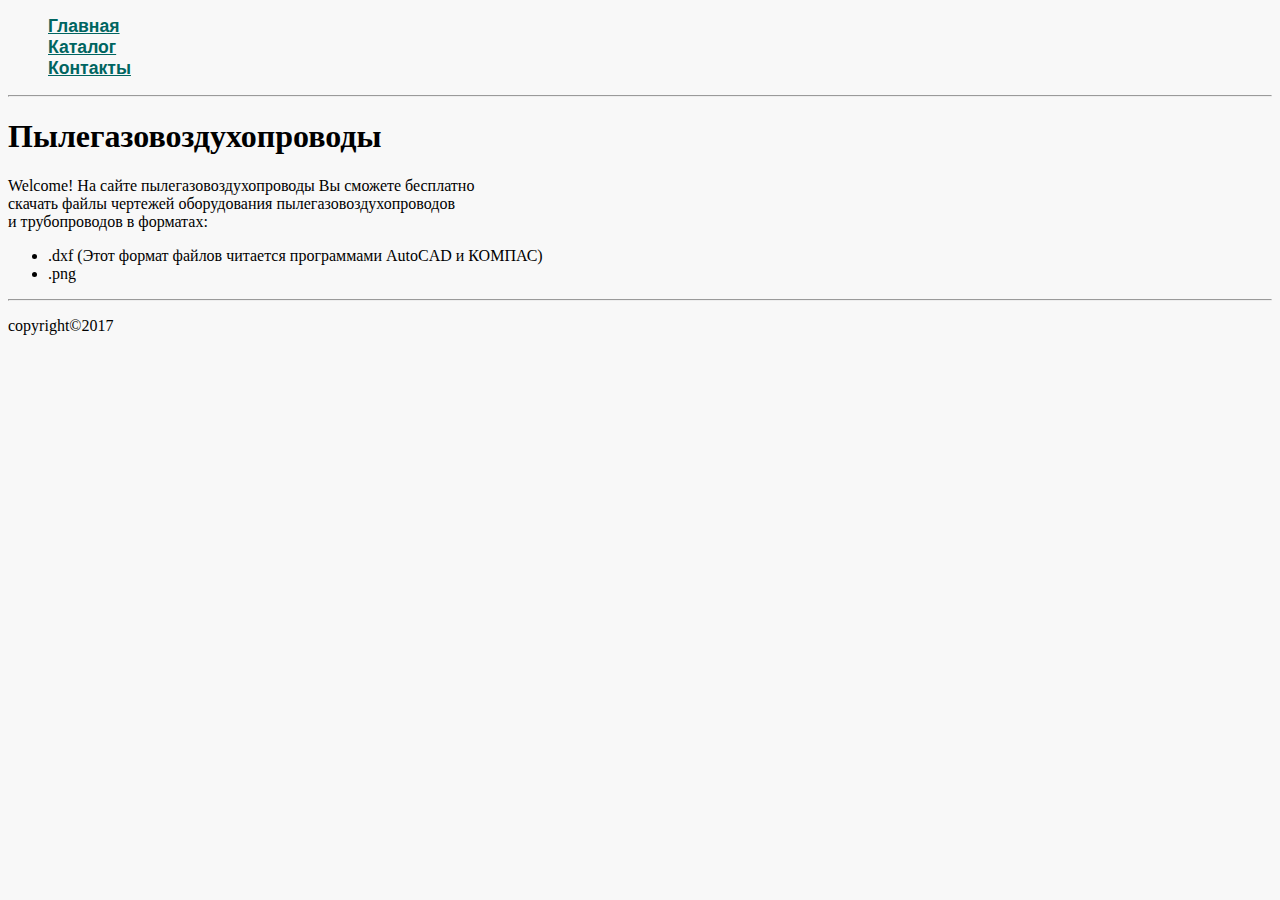
==== index.html @ a94ad345 "определил стили текста в меню сайта и убрал из него указатели списка" ====
<!DOCTYPE html>
<html lang="ru">
<head>
    <meta charset="UTF-8">
    <title>чертежи оборудования для пылегазовоздухопроводов в автокаде, компасе</title>
    <link rel="stylesheet" href="css/style.css" type="text/css">
</head>
<body>
    <ol class="menu">
        <li>
            <a href="index.html">Главная</a>
        </li>
        <li>
            <a href="catalog.html">Каталог</a>
        </li>
        <li>
            <a href="contacts.html">Контакты</a>
        </li>
    </ol>
    <hr>
    
    <h1>Пылегазовоздухопроводы</h1>
    <p>
        Welcome! На&nbsp;сайте пылегазовоздухопроводы&nbsp;Вы сможете бесплатно <br>
        скачать файлы чертежей оборудования пылегазовоздухопроводов <br>
        и&nbsp;трубопроводов в&nbsp;форматах: 
    </p>
    <ul>
        <li>
            .dxf (Этот формат файлов читается программами AutoCAD и&nbsp;КОМПАС) 
        </li>
        <li>.png</li>
    </ul>
        
    <footer>
       <hr>
        <p>copyright&copy;2017</p>
    </footer>
</body>
</html>
---- css/style.css ----
body {
    background-color: #f8f8f8;
}

/* изображение в каталоге */
.img_catalog { 
    width: 200px; 
}

/* изображение на странице товара */
.img_product {
    width: 391px;
}

/* меню сайта */
.menu li {
    list-style-type: none;
}

/* текст меню сайта */
.menu li a {
    color: #006561;
    font-size: 1.1em;
    font-weight: bold;
    font-family: Arial;
}
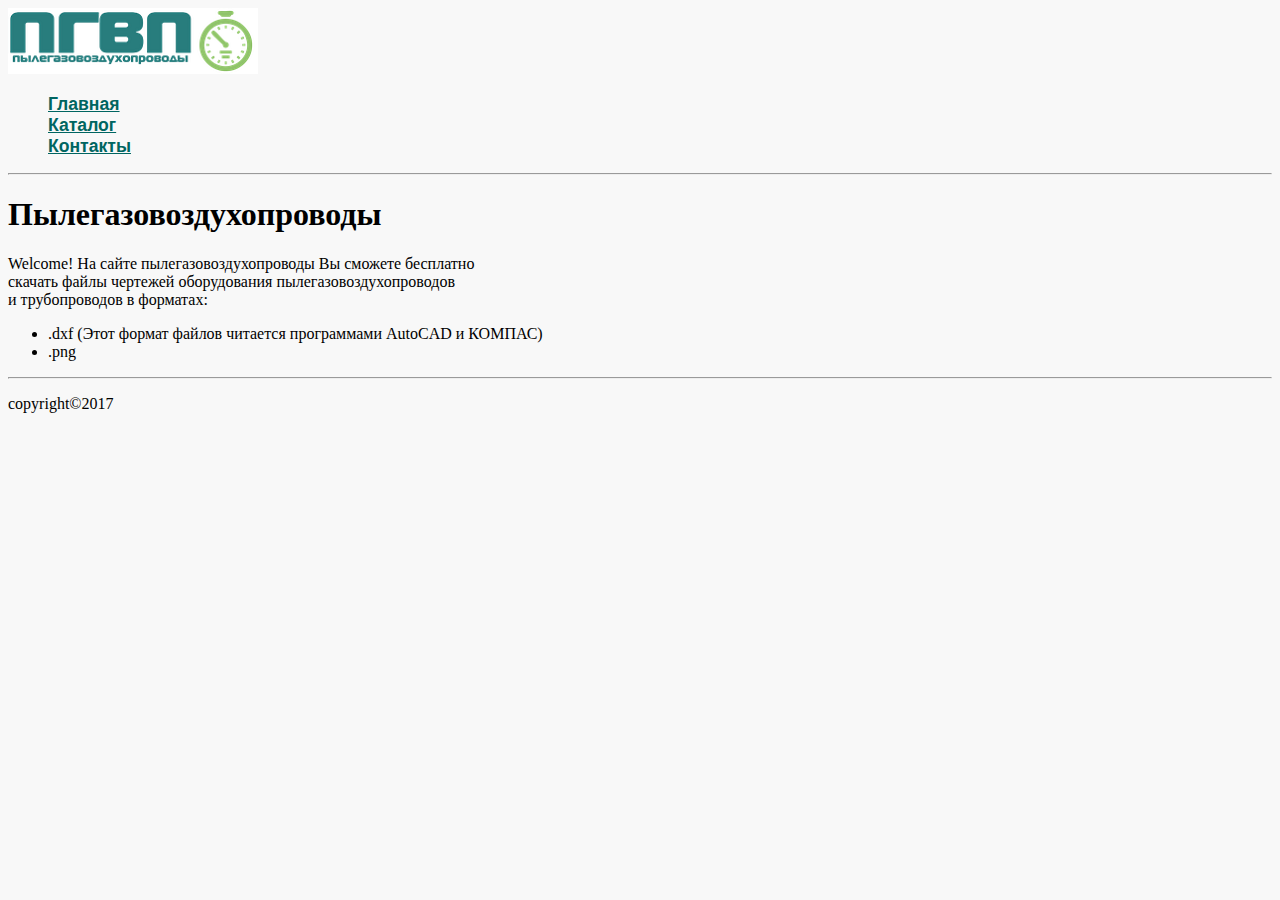
==== commit 9b460bce: "Добавил блок header, в нем меню. Сделал изменение цвета ссылок, при наведении на пункты меню. Перед " ====
--- a/index.html
+++ b/index.html
@@ -6,18 +6,23 @@
     <link rel="stylesheet" href="css/style.css" type="text/css">
 </head>
 <body>
-    <ol class="menu">
-        <li>
-            <a href="index.html">Главная</a>
-        </li>
-        <li>
-            <a href="catalog.html">Каталог</a>
-        </li>
-        <li>
-            <a href="contacts.html">Контакты</a>
-        </li>
-    </ol>
-    <hr>
+   <div class="header">
+        <a href="index.html">
+            <img src="img/logo.png" alt="логотип сайта пгвп" title="пылегазовоздухопроводы лого">
+        </a>
+        <ol class="menu">
+            <li>
+                <a href="index.html">Главная</a>
+            </li>
+            <li>
+                <a href="catalog.html">Каталог</a>
+            </li>
+            <li>
+                <a href="contacts.html">Контакты</a>
+            </li>
+        </ol>
+        <hr>
+    </div>
     
     <h1>Пылегазовоздухопроводы</h1>
     <p>
--- a/css/style.css
+++ b/css/style.css
@@ -10,6 +10,12 @@
 /* изображение на странице товара */
 .img_product {
     width: 391px;
+    outline: 2px solid #1D7471; 
+}
+
+/* логотип сайта */
+.header img {
+    width: 250px;
 }
 
 /* меню сайта */
@@ -18,9 +24,66 @@
 }
 
 /* текст меню сайта */
-.menu li a {
+.menu a {
     color: #006561;
     font-size: 1.1em;
     font-weight: bold;
     font-family: Arial;
 }
+
+.menu li:hover a {
+    color: #33CDC7;
+}
+
+/* страница товара */
+/* заголовки страницы товара */
+.product h1, 
+h2, 
+h3 { 
+    color: black; 
+    font-size: 18px;
+    font-weight: 400;
+    background-color: #eaeaea; 
+}
+
+/* краткое описание товара */
+.product .short_description {
+    color: #707070;
+    font-size: 14px;
+    font-style: italic;
+    line-height: 16px;
+}
+
+/* подробное описание товара */
+.product .description {
+    color: #484343;
+    font-size: 16px;
+    font-weight: 400;
+    line-height: 24px;
+    text-align: left;
+}
+
+/* характеристики товара 
+.product:not(.menu) li { */
+.product-characteristic li {
+    color: #585353;
+    font-family: serif;
+    list-style: square; 
+    list-style-image: url("../img/gantel.jpg");
+}
+
+/* страница контакты */
+/* поля формы */
+.question input[type="text"], 
+textarea {
+    color: #1D7471;
+    font-style: italic;
+    font-size: 1em;
+    font-family: "Times New Roman", serif, Verdana;
+}
+
+/* поля формы */
+.question input[type="text"] {
+    width: 300px; 
+    height: 20px;
+}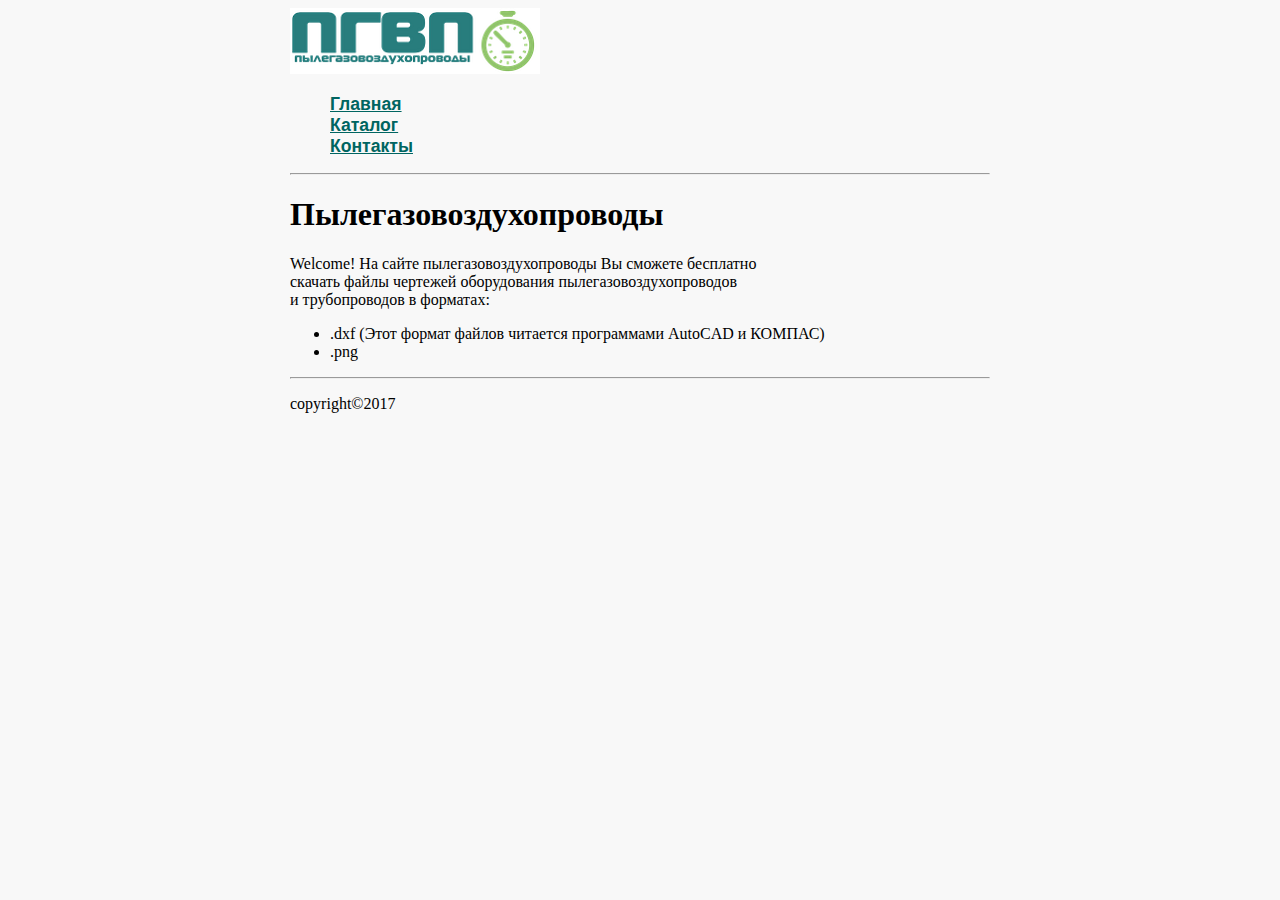
==== commit abbedd8e: "Сделал главный блок с классом .container, задал ему ширину и отцентрировал." ====
--- a/index.html
+++ b/index.html
@@ -6,6 +6,7 @@
     <link rel="stylesheet" href="css/style.css" type="text/css">
 </head>
 <body>
+<div class="container">
    <div class="header">
         <a href="index.html">
             <img src="img/logo.png" alt="логотип сайта пгвп" title="пылегазовоздухопроводы лого">
@@ -36,10 +37,11 @@
         </li>
         <li>.png</li>
     </ul>
-        
-    <footer>
+       
+    <div class="footer">
        <hr>
         <p>copyright&copy;2017</p>
-    </footer>
+    </div>
+</div>
 </body>
 </html>--- a/css/style.css
+++ b/css/style.css
@@ -1,5 +1,10 @@
 body {
     background-color: #f8f8f8;
+}
+
+.container {
+    width: 700px;
+    margin: 0 auto;
 }
 
 /* изображение в каталоге */
@@ -11,6 +16,12 @@
 .img_product {
     width: 391px;
     outline: 2px solid #1D7471; 
+}
+
+/* при наведении курсора на изображение
+на странице товара рамка исчезает */
+.img_product:hover {
+    outline: none;
 }
 
 /* логотип сайта */
@@ -31,7 +42,7 @@
     font-family: Arial;
 }
 
-.menu li:hover a {
+.menu a:hover {
     color: #33CDC7;
 }
 
@@ -44,6 +55,12 @@
     font-size: 18px;
     font-weight: 400;
     background-color: #eaeaea; 
+}
+
+/* Первые буквы страницы товара */
+.product p:first-letter {
+    font-size: 20px;
+    color: #AA2A53;
 }
 
 /* краткое описание товара */
@@ -63,8 +80,7 @@
     text-align: left;
 }
 
-/* характеристики товара 
-.product:not(.menu) li { */
+/* характеристики товара */
 .product-characteristic li {
     color: #585353;
     font-family: serif;
@@ -72,18 +88,62 @@
     list-style-image: url("../img/gantel.jpg");
 }
 
+/* таблица характеристик товара */
+.product table {
+    border: 1px solid #1D7471;
+    border-collapse: collapse;
+}
+
+/* ячейки таблицы характеристик товара */
+.product td,
+th {
+    border: 1px solid #1D7471;
+    text-align: center;
+    vertical-align: center;
+    padding: 5px;
+}
+
+/* верхний ряд таблицы характеристик товара */
+.product th {
+    height: 50px;
+    background-color: #5CCDC9;
+}
+
+/* строчки таблицы желтым цветом */
+.product tr:nth-child(2n+1) {
+    background-color: #FFDB73;
+}
+
+/* ширина столбца таблицы Жесткость линз */
+.product .table_hardness {
+    width: 90px;
+}
+
+/* ширина столбца таблицы Компенсирующая способность */
+.product .table_offset {
+    width: 140px;
+}
+
 /* страница контакты */
-/* поля формы */
+/* шрифт текстовых полей формы */
 .question input[type="text"], 
 textarea {
     color: #1D7471;
     font-style: italic;
     font-size: 1em;
     font-family: "Times New Roman", serif, Verdana;
+    text-transform: capitalize; 
 }
 
-/* поля формы */
+/* размер текстовых полей формы */
 .question input[type="text"] {
     width: 300px; 
     height: 20px;
+}
+
+/* изменение цвета текстового поля e-mail */
+.question input[type="email"]:focus {
+    color: #93002F;
+    border-color: #93002F;
+    background-color: #FFDB73;
 }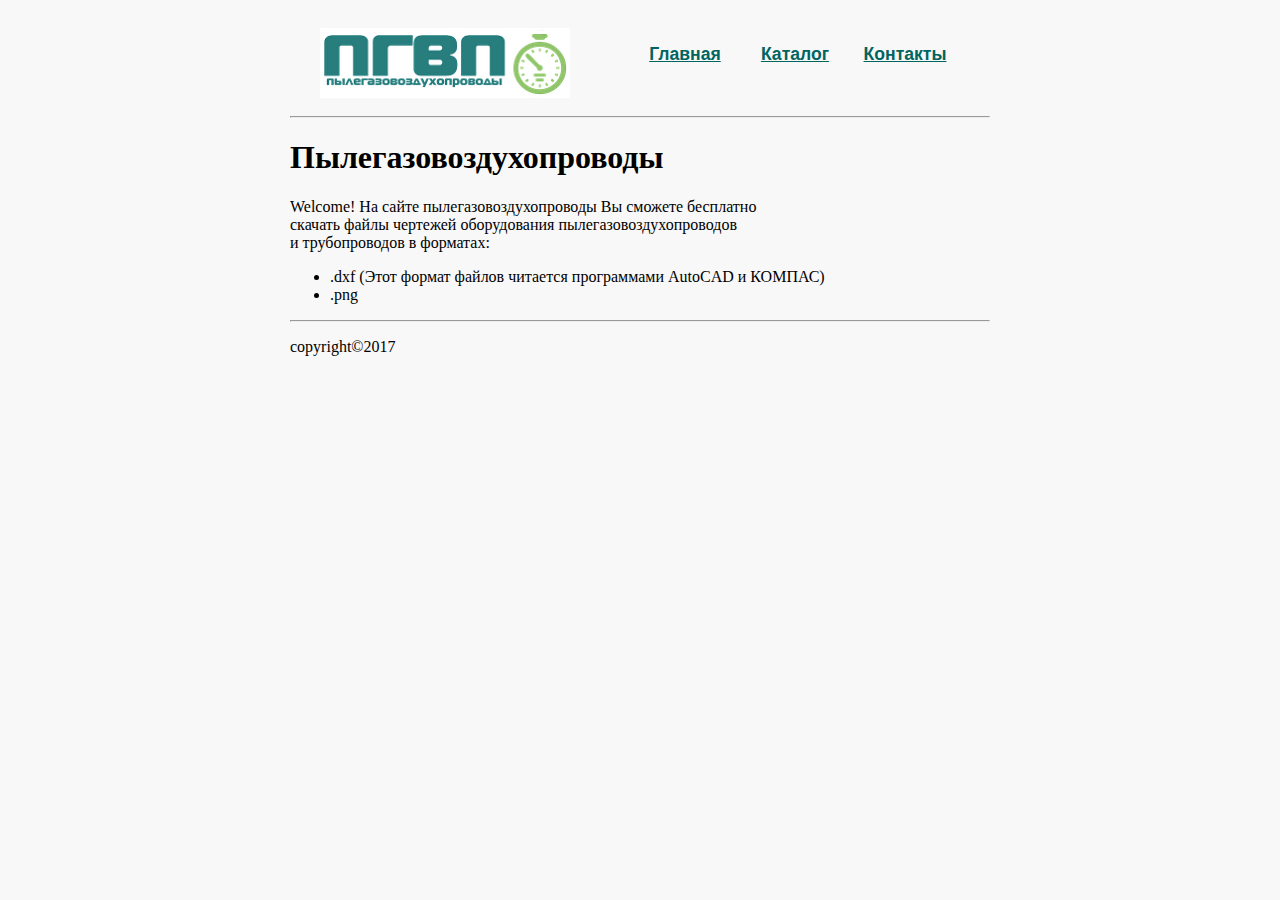
==== commit 69e4ead9: "Сделал горизонтальное меню и лого. Отодвинул их от краев." ====
--- a/index.html
+++ b/index.html
@@ -8,22 +8,26 @@
 <body>
 <div class="container">
    <div class="header">
-        <a href="index.html">
-            <img src="img/logo.png" alt="логотип сайта пгвп" title="пылегазовоздухопроводы лого">
-        </a>
-        <ol class="menu">
-            <li>
-                <a href="index.html">Главная</a>
-            </li>
-            <li>
-                <a href="catalog.html">Каталог</a>
-            </li>
-            <li>
+        <div class="logo">
+            <a href="index.html">
+                <img src="img/logo.png" alt="логотип сайта пгвп" title="пылегазовоздухопроводы лого">
+            </a>
+        </div>
+        <div class="menu">
+            <ol>
+                <li>
+                    <a href="index.html">Главная</a>
+                </li>
+                <li>
+                    <a href="catalog.html">Каталог</a>
+                </li>
+                <li>
                 <a href="contacts.html">Контакты</a>
-            </li>
-        </ol>
-        <hr>
+                </li>
+            </ol>
+        </div>
     </div>
+    <hr>
     
     <h1>Пылегазовоздухопроводы</h1>
     <p>
--- a/css/style.css
+++ b/css/style.css
@@ -5,6 +5,49 @@
 .container {
     width: 700px;
     margin: 0 auto;
+}
+
+/* чердак сайта с лого и меню */
+.header {
+    display: flex;
+    justify-content: space-between;
+    height: 100px;
+}
+
+/* логотип сайта */
+.logo {
+    width: 250px;
+    height: 70px;
+    margin-top: 20px;
+    margin-left: 30px;
+}
+
+/* меню сайта */
+.menu {
+    margin-top: 20px;
+    margin-right: 30px;
+}
+
+/* пункты списка меню */
+.menu li {
+    float: left;
+    list-style-type: none;
+    width: 110px;
+    height: 40px;
+    text-align: center;
+}
+
+/* ссылки меню сайта */
+.menu a {
+    color: #006561;
+    font-size: 1.1em;
+    font-weight: bold;
+    font-family: Arial;
+}
+
+/* подсветка ссылок меню */
+.menu a:hover {
+    color: #33CDC7;
 }
 
 /* изображение в каталоге */
@@ -24,27 +67,6 @@
     outline: none;
 }
 
-/* логотип сайта */
-.header img {
-    width: 250px;
-}
-
-/* меню сайта */
-.menu li {
-    list-style-type: none;
-}
-
-/* текст меню сайта */
-.menu a {
-    color: #006561;
-    font-size: 1.1em;
-    font-weight: bold;
-    font-family: Arial;
-}
-
-.menu a:hover {
-    color: #33CDC7;
-}
 
 /* страница товара */
 /* заголовки страницы товара */
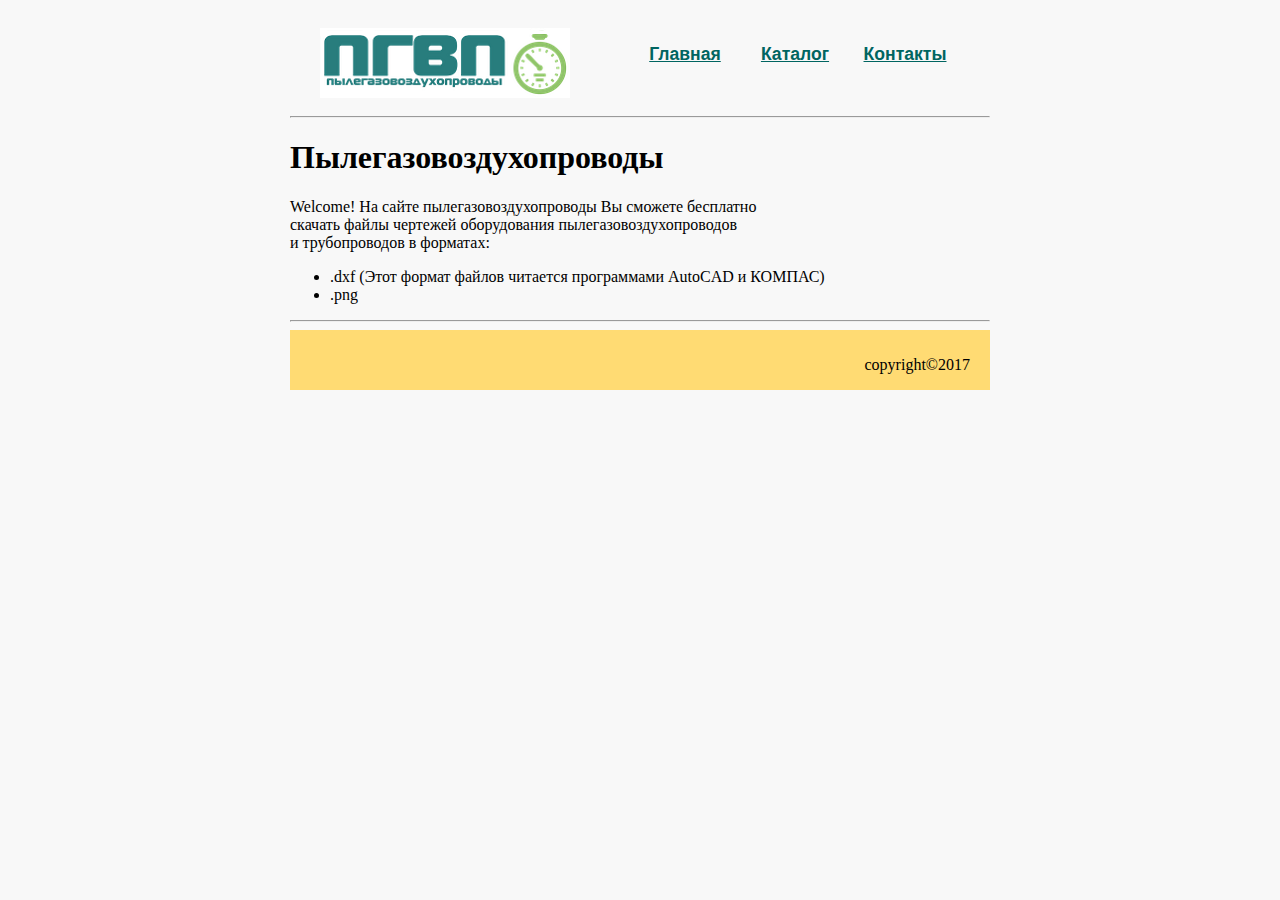
==== commit 38afb11f: "Задал высоту подвалу сайта (.footer), цвет фона и сместил текст" ====
--- a/index.html
+++ b/index.html
@@ -41,9 +41,9 @@
         </li>
         <li>.png</li>
     </ul>
-       
+      
+    <hr>
     <div class="footer">
-       <hr>
         <p>copyright&copy;2017</p>
     </div>
 </div>
--- a/css/style.css
+++ b/css/style.css
@@ -50,6 +50,19 @@
     color: #33CDC7;
 }
 
+/* подвал сайта */
+.footer {
+    height: 50px;
+    background-color: #FFDB73;
+    padding-right: 20px;
+    padding-top: 10px;
+}
+
+/* текст в подвале сайта смещен вправо */
+.footer p {
+    text-align: right;
+}
+
 /* изображение в каталоге */
 .img_catalog { 
     width: 200px; 
@@ -66,7 +79,6 @@
 .img_product:hover {
     outline: none;
 }
-
 
 /* страница товара */
 /* заголовки страницы товара */
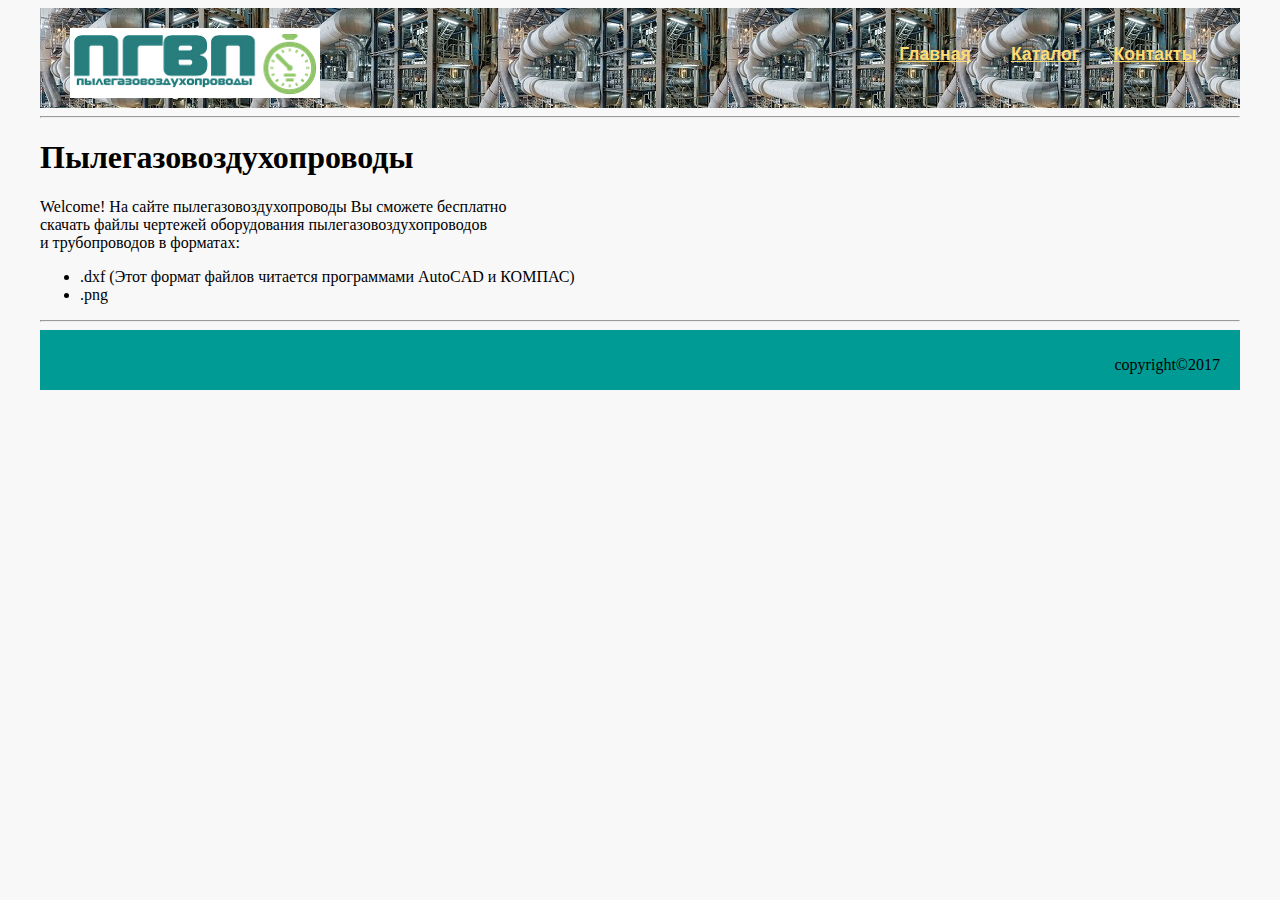
==== commit 85aaab28: "ok" ====
--- a/index.html
+++ b/index.html
@@ -22,25 +22,27 @@
                     <a href="catalog.html">Каталог</a>
                 </li>
                 <li>
-                <a href="contacts.html">Контакты</a>
+                    <a href="contacts.html">Контакты</a>
                 </li>
             </ol>
         </div>
     </div>
     <hr>
     
-    <h1>Пылегазовоздухопроводы</h1>
-    <p>
-        Welcome! На&nbsp;сайте пылегазовоздухопроводы&nbsp;Вы сможете бесплатно <br>
-        скачать файлы чертежей оборудования пылегазовоздухопроводов <br>
-        и&nbsp;трубопроводов в&nbsp;форматах: 
-    </p>
-    <ul>
-        <li>
-            .dxf (Этот формат файлов читается программами AutoCAD и&nbsp;КОМПАС) 
-        </li>
-        <li>.png</li>
-    </ul>
+    <div class="content">
+        <h1>Пылегазовоздухопроводы</h1>
+        <p>
+            Welcome! На&nbsp;сайте пылегазовоздухопроводы&nbsp;Вы сможете бесплатно     <br>
+            скачать файлы чертежей оборудования пылегазовоздухопроводов <br>
+            и&nbsp;трубопроводов в&nbsp;форматах: 
+        </p>
+        <ul>
+            <li>
+                .dxf (Этот формат файлов читается программами AutoCAD     и&nbsp;КОМПАС) 
+            </li>
+            <li>.png</li>
+        </ul>
+    </div>
       
     <hr>
     <div class="footer">
--- a/css/style.css
+++ b/css/style.css
@@ -3,17 +3,19 @@
 }
 
 .container {
-    width: 700px;
+    width: 1200px;
     margin: 0 auto;
 }
 
+/* vvvvvvvvvvvv */
+/* чердак сайта */
 /* чердак сайта с лого и меню */
 .header {
     display: flex;
     justify-content: space-between;
     height: 100px;
-}
-
+    background-image: url("../img/header.jpg"); 
+}
 /* логотип сайта */
 .logo {
     width: 250px;
@@ -21,65 +23,81 @@
     margin-top: 20px;
     margin-left: 30px;
 }
-
 /* меню сайта */
 .menu {
     margin-top: 20px;
     margin-right: 30px;
 }
-
+/* горизонтальное расположение меню */
+.menu ol {
+    max-width: 400px;
+    display: flex;
+    justify-content: space-around;
+    flex-wrap: wrap;
+}
 /* пункты списка меню */
 .menu li {
-    float: left;
+/*    float: left;*/
     list-style-type: none;
     width: 110px;
     height: 40px;
     text-align: center;
 }
-
 /* ссылки меню сайта */
 .menu a {
-    color: #006561;
+    color: #FFDB73;
     font-size: 1.1em;
     font-weight: bold;
     font-family: Arial;
 }
-
 /* подсветка ссылок меню */
 .menu a:hover {
     color: #33CDC7;
 }
-
+/* чердак сайта */
+/* ^^^^^^^^^^^^ */
+
+/* vvvvvvvvvvvv */
 /* подвал сайта */
 .footer {
     height: 50px;
-    background-color: #FFDB73;
+    background-color: #009B95;
     padding-right: 20px;
     padding-top: 10px;
 }
-
 /* текст в подвале сайта смещен вправо */
 .footer p {
     text-align: right;
 }
-
-/* изображение в каталоге */
-.img_catalog { 
+/* подвал сайта */
+/* ^^^^^^^^^^^^ */
+
+/* vvvvvvvvvvvvvvvv */
+/* станица каталога */
+/* область каталога */
+.catalog {
+    display: flex;
+    justify-content: space-around;
+    flex-wrap: wrap;
+    margin-left: 10px;
+}
+/* подобласть в каталоге для одного товара */
+.catalog_product {
+    width: 300px;
+}
+/* изображение товара в подобласти каталога */
+.img_catalog img { 
     width: 200px; 
 }
-
-/* изображение на странице товара */
-.img_product {
-    width: 391px;
-    outline: 2px solid #1D7471; 
-}
-
-/* при наведении курсора на изображение
-на странице товара рамка исчезает */
-.img_product:hover {
-    outline: none;
-}
-
+/* название товара в подобласти каталога */
+.item_catalog {
+    height: 100px;
+    margin-top: 10px;
+}
+/* станица каталога */
+/* ^^^^^^^^^^^^^^^^ */
+
+/* vvvvvvvvvvvvvvv */
 /* страница товара */
 /* заголовки страницы товара */
 .product h1, 
@@ -89,22 +107,54 @@
     font-size: 18px;
     font-weight: 400;
     background-color: #eaeaea; 
-}
-
+    clear: both;
+}
+/* изображение на странице товара */
+.img_product {
+    float: left;
+    margin-right: 10px;
+    margin-bottom: 10px;
+}
+/* ширина изображения товара */
+.img_product img {
+    outline: 2px solid #1D7471; 
+    width: 391px;
+}
+/* при наведении курсора на изображение
+на странице товара рамка исчезает */
+.img_product img:hover {
+    outline: none;
+}
 /* Первые буквы страницы товара */
 .product p:first-letter {
     font-size: 20px;
     color: #AA2A53;
 }
-
 /* краткое описание товара */
 .product .short_description {
     color: #707070;
     font-size: 14px;
     font-style: italic;
     line-height: 16px;
-}
-
+    height: 130px;
+}
+/* кнопка купить на странице товара */
+.product input[type="submit"] {
+    width: 220px;
+    height: 40px;
+    border-radius: 10px;
+}
+/* наведение на кнопку купить */
+.product input[type="submit"]:hover {
+    color: limegreen;
+    border-color: limegreen;
+    
+}
+/* нажатие на кнопку купить */
+.product input[type="submit"]:focus {
+    color: gold;
+    border-color: gold;
+}
 /* подробное описание товара */
 .product .description {
     color: #484343;
@@ -113,7 +163,6 @@
     line-height: 24px;
     text-align: left;
 }
-
 /* характеристики товара */
 .product-characteristic li {
     color: #585353;
@@ -121,13 +170,11 @@
     list-style: square; 
     list-style-image: url("../img/gantel.jpg");
 }
-
 /* таблица характеристик товара */
 .product table {
     border: 1px solid #1D7471;
     border-collapse: collapse;
 }
-
 /* ячейки таблицы характеристик товара */
 .product td,
 th {
@@ -136,28 +183,27 @@
     vertical-align: center;
     padding: 5px;
 }
-
 /* верхний ряд таблицы характеристик товара */
 .product th {
     height: 50px;
     background-color: #5CCDC9;
 }
-
 /* строчки таблицы желтым цветом */
 .product tr:nth-child(2n+1) {
     background-color: #FFDB73;
 }
-
 /* ширина столбца таблицы Жесткость линз */
 .product .table_hardness {
     width: 90px;
 }
-
 /* ширина столбца таблицы Компенсирующая способность */
 .product .table_offset {
     width: 140px;
 }
-
+/* страница товара */
+/* ^^^^^^^^^^^^^^^ */
+
+/* vvvvvvvvvvvvvvvvv */
 /* страница контакты */
 /* шрифт текстовых полей формы */
 .question input[type="text"], 
@@ -168,16 +214,16 @@
     font-family: "Times New Roman", serif, Verdana;
     text-transform: capitalize; 
 }
-
 /* размер текстовых полей формы */
 .question input[type="text"] {
     width: 300px; 
     height: 20px;
 }
-
 /* изменение цвета текстового поля e-mail */
 .question input[type="email"]:focus {
     color: #93002F;
     border-color: #93002F;
     background-color: #FFDB73;
-}+}
+/* страница контакты */
+/* ^^^^^^^^^^^^^^^^^ */